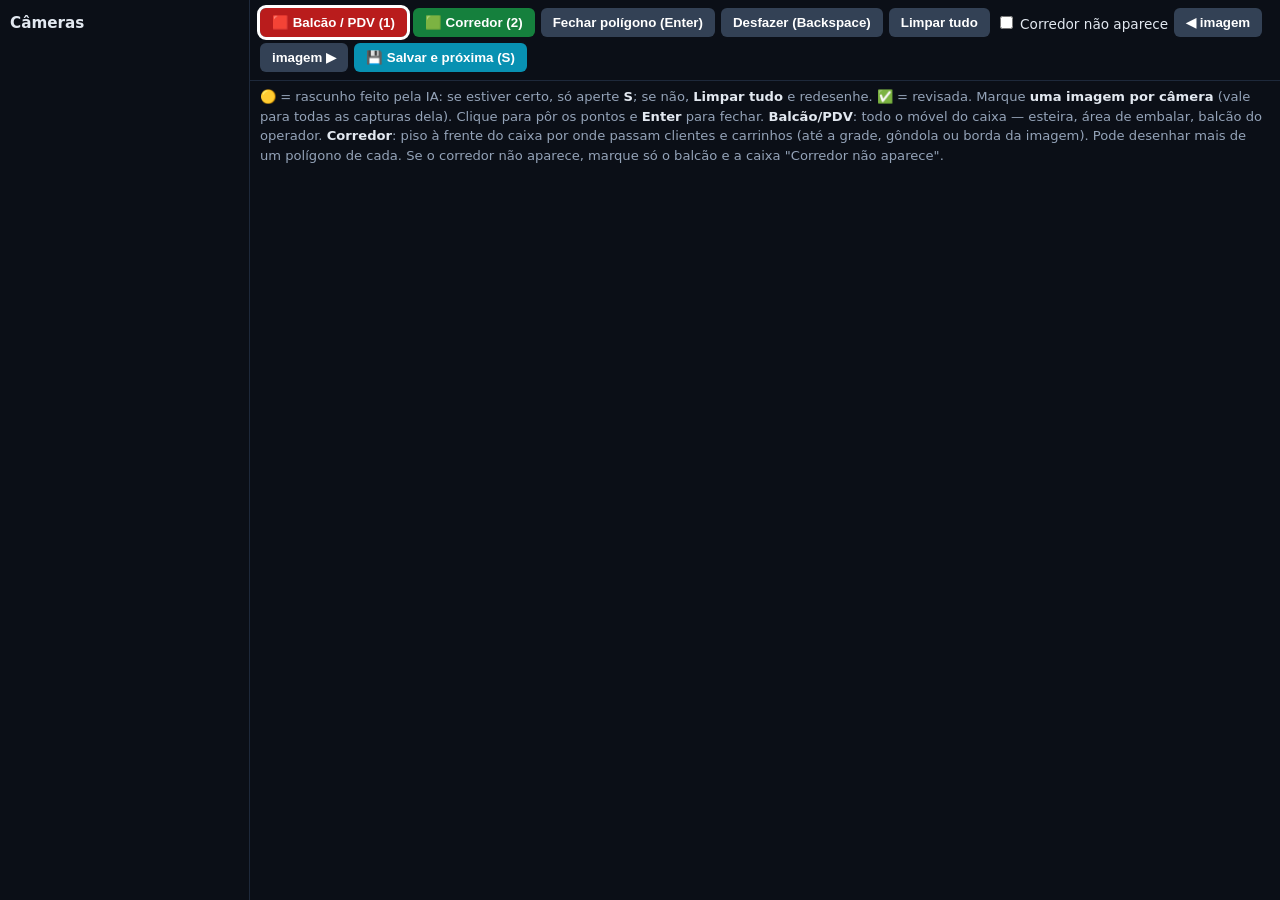
==== templates/rotular.html @ 92d4f211 "Analítico de PDVs: motor de visão + sidecar do Darwin Connect Flask + OpenCV (cv2.dnn/ONNX) que audi" ====
<!DOCTYPE html>
<html lang="pt-BR">
<head>
  <meta charset="UTF-8">
  <meta name="viewport" content="width=device-width, initial-scale=1.0">
  <title>Marcação — IA de Balcão e Corredor</title>
  <style>
    * { box-sizing: border-box; }
    body { margin: 0; background: #0b0f17; color: #e2e8f0; font-family: system-ui, sans-serif; display: flex; height: 100vh; }
    aside { width: 250px; overflow-y: auto; border-right: 1px solid #1e293b; padding: 10px; flex-shrink: 0; }
    aside h2 { font-size: .95rem; margin: 4px 0 8px; }
    .cam { padding: 6px 8px; border-radius: 6px; cursor: pointer; font-size: .82rem; display: flex; justify-content: space-between; }
    .cam:hover { background: #1e293b; } .cam.active { background: #0e7490; }
    main { flex: 1; display: flex; flex-direction: column; min-width: 0; }
    .bar { display: flex; gap: 6px; flex-wrap: wrap; align-items: center; padding: 8px 10px; border-bottom: 1px solid #1e293b; }
    button { padding: 7px 12px; border: 0; border-radius: 6px; background: #334155; color: #fff; font-weight: 600; cursor: pointer; }
    button.on { outline: 3px solid #fff; } .pdv { background: #b91c1c; } .cor { background: #15803d; } .save { background: #0891b2; }
    .wrap { flex: 1; overflow: auto; padding: 10px; } canvas { max-width: 100%; cursor: crosshair; display: block; }
    .help { font-size: .82rem; color: #94a3b8; padding: 6px 10px; line-height: 1.5; }
    .help b { color: #e2e8f0; } #status { margin-left: auto; font-size: .85rem; }
  </style>
</head>
<body>
  <aside><h2 id="progress">Câmeras</h2><div id="list"></div></aside>
  <main>
    <div class="bar">
      <button class="pdv on" id="mPdv">🟥 Balcão / PDV (1)</button>
      <button class="cor" id="mCor">🟩 Corredor (2)</button>
      <button id="close">Fechar polígono (Enter)</button>
      <button id="undo">Desfazer (Backspace)</button>
      <button id="clear">Limpar tudo</button>
      <label style="font-size:.85rem"><input type="checkbox" id="noAisle"> Corredor não aparece</label>
      <button id="prev">◀ imagem</button><button id="next">imagem ▶</button>
      <button class="save" id="save">💾 Salvar e próxima (S)</button>
      <span id="status"></span>
    </div>
    <div class="help">
      🟡 = rascunho feito pela IA: se estiver certo, só aperte <b>S</b>; se não, <b>Limpar tudo</b> e redesenhe. ✅ = revisada.
      Marque <b>uma imagem por câmera</b> (vale para todas as capturas dela). Clique para pôr os pontos e <b>Enter</b> para fechar.
      <b>Balcão/PDV</b>: todo o móvel do caixa — esteira, área de embalar, balcão do operador.
      <b>Corredor</b>: piso à frente do caixa por onde passam clientes e carrinhos (até a grade, gôndola ou borda da imagem).
      Pode desenhar mais de um polígono de cada. Se o corredor não aparece, marque só o balcão e a caixa "Corredor não aparece".
    </div>
    <div class="wrap"><canvas id="cv"></canvas></div>
  </main>
<script>
const cv = document.getElementById('cv'), ctx = cv.getContext('2d'), img = new Image();
let cams = [], cam = null, imgIdx = 0, mode = 'pdv', polys = { pdv: [], corredor: [] }, cur = [];
const COLORS = { pdv: '220,38,38', corredor: '22,163,74' };
const $ = id => document.getElementById(id);

async function loadList(selectKey) {
  cams = (await (await fetch('/api/rotular/cameras')).json()).cameras;
  $('progress').textContent = `${cams.filter(c => c.labeled).length}/${cams.length} revisadas · ${cams.filter(c => c.draft).length} rascunhos`;
  $('list').innerHTML = cams.map((c, i) => `<div class="cam ${cam && c.key === cam.key ? 'active' : ''}" data-i="${i}" title="${c.draft ? 'Rascunho da IA — confira e salve' : ''}"><span>${c.key}</span><span>${c.labeled ? '✅' : c.draft ? '🟡' : ''}</span></div>`).join('');
  document.querySelectorAll('.cam').forEach(el => el.onclick = () => open(cams[+el.dataset.i]));
  if (selectKey !== undefined) open(cams.find(c => c.key === selectKey) || cams.find(c => !c.labeled) || cams[0]);
}

async function open(c) {
  if (!c) return;
  cam = c; cur = [];
  const lab = await (await fetch(`/api/rotular/label/${c.key}`)).json();
  polys = { pdv: lab.pdv || [], corredor: lab.corredor || [] };
  $('noAisle').checked = !!lab.sem_corredor;
  imgIdx = Math.max(0, lab.image ? c.images.indexOf(lab.image) : Math.floor(c.images.length / 2));
  showImage();
  document.querySelectorAll('.cam').forEach(el => el.classList.toggle('active', cams[+el.dataset.i].key === c.key));
}

function showImage() {
  img.onload = () => { cv.width = img.naturalWidth; cv.height = img.naturalHeight; draw(); };
  img.src = `/api/rotular/imagem/${cam.key}/${cam.images[imgIdx]}`;
  $('status').textContent = `${cam.key} — imagem ${imgIdx + 1}/${cam.images.length}`;
}

function draw() {
  ctx.drawImage(img, 0, 0);
  const W = cv.width, H = cv.height, lw = Math.max(2, W / 400);
  for (const k of ['pdv', 'corredor']) for (const p of polys[k]) {
    ctx.beginPath(); p.forEach(([x, y], i) => i ? ctx.lineTo(x * W, y * H) : ctx.moveTo(x * W, y * H)); ctx.closePath();
    ctx.fillStyle = `rgba(${COLORS[k]},0.35)`; ctx.fill(); ctx.strokeStyle = `rgb(${COLORS[k]})`; ctx.lineWidth = lw; ctx.stroke();
  }
  if (cur.length) {
    ctx.beginPath(); cur.forEach(([x, y], i) => i ? ctx.lineTo(x * W, y * H) : ctx.moveTo(x * W, y * H));
    ctx.strokeStyle = `rgb(${COLORS[mode]})`; ctx.lineWidth = lw; ctx.stroke();
    cur.forEach(([x, y]) => { ctx.beginPath(); ctx.arc(x * W, y * H, lw * 2, 0, 7); ctx.fillStyle = '#fff'; ctx.fill(); });
  }
}

cv.onclick = e => {
  const r = cv.getBoundingClientRect();
  cur.push([+((e.clientX - r.left) / r.width).toFixed(4), +((e.clientY - r.top) / r.height).toFixed(4)]);
  draw();
};
function closePoly() { if (cur.length >= 3) polys[mode].push(cur); cur = []; draw(); }
function setMode(m) { closePoly(); mode = m; $('mPdv').classList.toggle('on', m === 'pdv'); $('mCor').classList.toggle('on', m === 'corredor'); }
function undo() { if (cur.length) cur.pop(); else if (polys[mode].length) polys[mode].pop(); draw(); }

async function save() {
  closePoly();
  if (!polys.pdv.length) { alert('Marque pelo menos o balcão/PDV.'); return; }
  if (!polys.corredor.length && !$('noAisle').checked) { alert('Marque o corredor ou a caixa "Corredor não aparece".'); return; }
  await fetch(`/api/rotular/label/${cam.key}`, { method: 'POST', headers: { 'Content-Type': 'application/json' },
    body: JSON.stringify({ image: cam.images[imgIdx], pdv: polys.pdv, corredor: polys.corredor, sem_corredor: $('noAisle').checked }) });
  const next = cams.slice(cams.indexOf(cam) + 1).find(c => !c.labeled) || cams.find(c => !c.labeled && c.key !== cam.key);
  await loadList(next ? next.key : cam.key);
}

$('mPdv').onclick = () => setMode('pdv'); $('mCor').onclick = () => setMode('corredor');
$('close').onclick = closePoly; $('undo').onclick = undo; $('save').onclick = save;
$('clear').onclick = () => { if (confirm('Apagar as marcações desta câmera?')) { polys = { pdv: [], corredor: [] }; cur = []; draw(); } };
$('prev').onclick = () => { imgIdx = (imgIdx - 1 + cam.images.length) % cam.images.length; showImage(); };
$('next').onclick = () => { imgIdx = (imgIdx + 1) % cam.images.length; showImage(); };
document.onkeydown = e => {
  if (e.target.tagName === 'INPUT') return;
  if (e.key === 'Enter') closePoly(); else if (e.key === 'Backspace') { e.preventDefault(); undo(); }
  else if (e.key === '1') setMode('pdv'); else if (e.key === '2') setMode('corredor');
  else if (e.key.toLowerCase() === 's') save();
};
loadList(null).then(() => open(cams.find(c => !c.labeled) || cams[0]));  // lista já vem na ordem de revisão
</script>
</body>
</html>
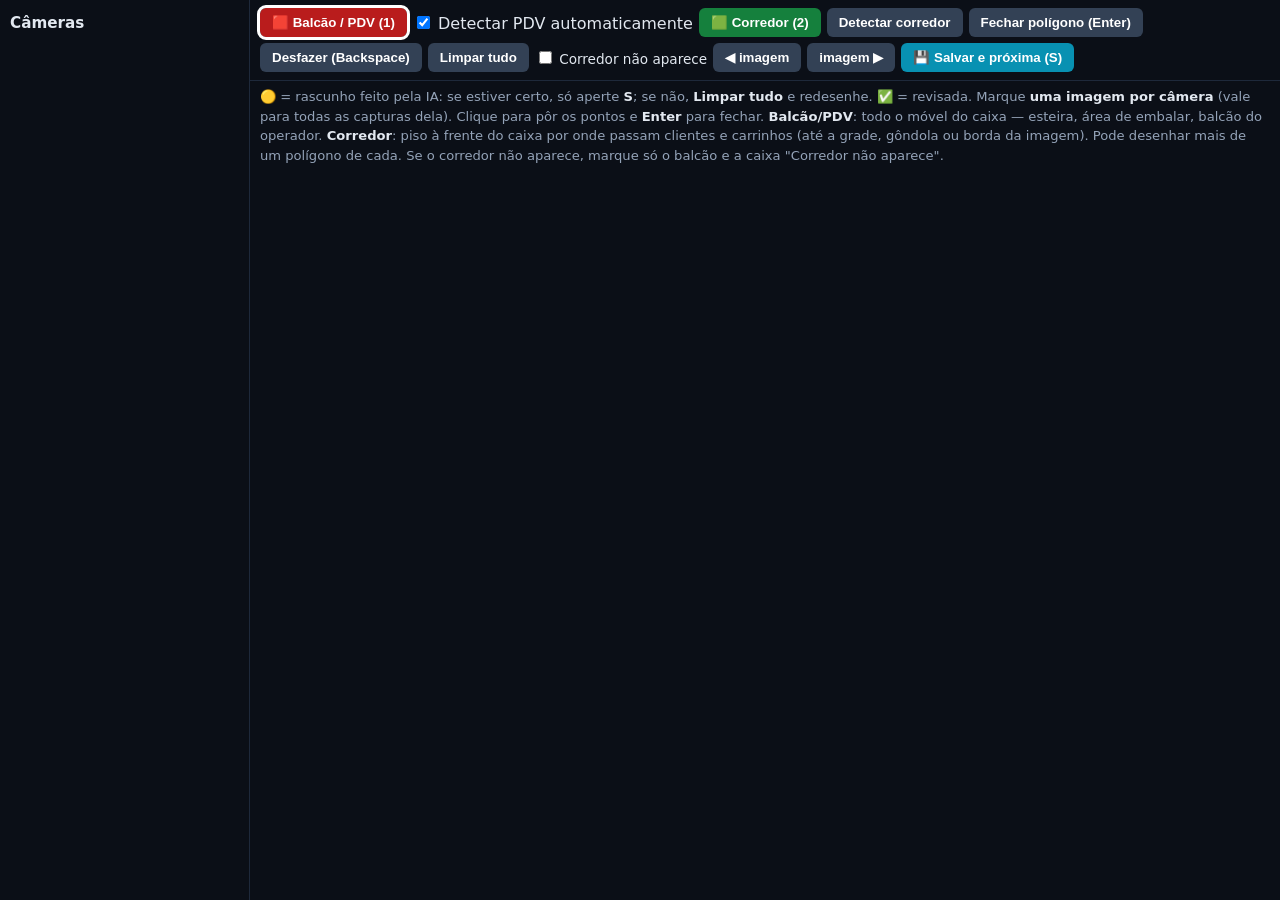
==== commit b66e7d71: "Adiciona deteccao de PDV e corredor na rotulagem" ====
--- a/templates/rotular.html
+++ b/templates/rotular.html
@@ -25,14 +25,16 @@
   <main>
     <div class="bar">
       <button class="pdv on" id="mPdv">🟥 Balcão / PDV (1)</button>
+      <label><input type="checkbox" id="autoPdv" checked> Detectar PDV automaticamente</label>
       <button class="cor" id="mCor">🟩 Corredor (2)</button>
+      <button id="detectAisle" disabled>Detectar corredor</button>
       <button id="close">Fechar polígono (Enter)</button>
       <button id="undo">Desfazer (Backspace)</button>
       <button id="clear">Limpar tudo</button>
       <label style="font-size:.85rem"><input type="checkbox" id="noAisle"> Corredor não aparece</label>
       <button id="prev">◀ imagem</button><button id="next">imagem ▶</button>
       <button class="save" id="save">💾 Salvar e próxima (S)</button>
-      <span id="status"></span>
+      <span id="pdvStatus" role="status"></span><span id="aisleStatus" role="status"></span><span id="status"></span>
     </div>
     <div class="help">
       🟡 = rascunho feito pela IA: se estiver certo, só aperte <b>S</b>; se não, <b>Limpar tudo</b> e redesenhe. ✅ = revisada.
@@ -46,6 +48,7 @@
 <script>
 const cv = document.getElementById('cv'), ctx = cv.getContext('2d'), img = new Image();
 let cams = [], cam = null, imgIdx = 0, mode = 'pdv', polys = { pdv: [], corredor: [] }, cur = [];
+let aisleOverlay = null, pdvOverlay = null, imageVersion = 0, pdvRequest = 0;
 const COLORS = { pdv: '220,38,38', corredor: '22,163,74' };
 const $ = id => document.getElementById(id);
 
@@ -69,13 +72,26 @@
 }
 
 function showImage() {
-  img.onload = () => { cv.width = img.naturalWidth; cv.height = img.naturalHeight; draw(); };
+  imageVersion++;
+  aisleOverlay = null;
+  pdvOverlay = null;
+  $('aisleStatus').textContent = '';
+  $('pdvStatus').textContent = '';
+  $('detectAisle').disabled = true;
+  img.onload = () => {
+    cv.width = img.naturalWidth; cv.height = img.naturalHeight;
+    $('detectAisle').disabled = false;
+    draw();
+    if ($('autoPdv').checked) detectPdv();
+  };
   img.src = `/api/rotular/imagem/${cam.key}/${cam.images[imgIdx]}`;
   $('status').textContent = `${cam.key} — imagem ${imgIdx + 1}/${cam.images.length}`;
 }
 
 function draw() {
   ctx.drawImage(img, 0, 0);
+  if (aisleOverlay) ctx.drawImage(aisleOverlay, 0, 0, cv.width, cv.height);
+  if (pdvOverlay) ctx.drawImage(pdvOverlay, 0, 0, cv.width, cv.height);
   const W = cv.width, H = cv.height, lw = Math.max(2, W / 400);
   for (const k of ['pdv', 'corredor']) for (const p of polys[k]) {
     ctx.beginPath(); p.forEach(([x, y], i) => i ? ctx.lineTo(x * W, y * H) : ctx.moveTo(x * W, y * H)); ctx.closePath();
@@ -107,6 +123,64 @@
   await loadList(next ? next.key : cam.key);
 }
 
+async function detectPdv() {
+  const version = imageVersion;
+  const requestId = ++pdvRequest;
+  const status = $('pdvStatus');
+  const current = () => version === imageVersion && requestId === pdvRequest;
+  pdvOverlay = null;
+  status.textContent = '';
+  draw();
+  if (!$('autoPdv').checked) return;
+  status.textContent = 'Analisando PDV…';
+  try {
+    const result = await detectRegion('pdv');
+    if (!current()) return;
+    pdvOverlay = result.overlayImage;
+    const area = result.percentual.toLocaleString('pt-BR');
+    const center = Math.round(result.centro_x * 100);
+    status.textContent = result.detectado ? `PDV em laranja: ${area}% da imagem · centro a ${center}% da esquerda` : 'PDV não detectado';
+    if (result.incerto) status.textContent += ' · confira a imagem';
+    draw();
+  } catch (error) {
+    if (current()) status.textContent = error.message || 'Falha na detecção do PDV.';
+  }
+}
+
+async function detectRegion(region) {
+  const key = encodeURIComponent(cam.key);
+  const name = encodeURIComponent(cam.images[imgIdx]);
+  const response = await fetch(`/api/rotular/${region}/${key}/${name}`);
+  const result = await response.json();
+  if (!response.ok) throw new Error(result.message);
+  const overlay = new Image();
+  overlay.src = `data:image/png;base64,${result.overlay}`;
+  await overlay.decode();
+  return { ...result, overlayImage: overlay };
+}
+
+$('autoPdv').onchange = () => { if (!$('detectAisle').disabled || img.complete && img.naturalWidth) detectPdv(); };
+$('detectAisle').onclick = async () => {
+  const version = imageVersion;
+  const button = $('detectAisle');
+  const status = $('aisleStatus');
+  button.disabled = true;
+  status.textContent = 'Analisando corredor…';
+  try {
+    const result = await detectRegion('corredor');
+    if (version !== imageVersion) return;
+    aisleOverlay = result.overlayImage;
+    const percentage = result.percentual.toLocaleString('pt-BR');
+    status.textContent = result.detectado ? `Corredor estimado: ${percentage}% da imagem` : 'Corredor não detectado';
+    if (result.incerto) status.textContent += ' · confira a imagem';
+    draw();
+  } catch (error) {
+    if (version === imageVersion) status.textContent = error.message || 'Falha na detecção.';
+  } finally {
+    if (version === imageVersion) button.disabled = false;
+  }
+};
+
 $('mPdv').onclick = () => setMode('pdv'); $('mCor').onclick = () => setMode('corredor');
 $('close').onclick = closePoly; $('undo').onclick = undo; $('save').onclick = save;
 $('clear').onclick = () => { if (confirm('Apagar as marcações desta câmera?')) { polys = { pdv: [], corredor: [] }; cur = []; draw(); } };
@@ -118,7 +192,7 @@
   else if (e.key === '1') setMode('pdv'); else if (e.key === '2') setMode('corredor');
   else if (e.key.toLowerCase() === 's') save();
 };
-loadList(null).then(() => open(cams.find(c => !c.labeled) || cams[0]));  // lista já vem na ordem de revisão
+loadList(new URLSearchParams(window.location.search).get('camera'));
 </script>
 </body>
 </html>
